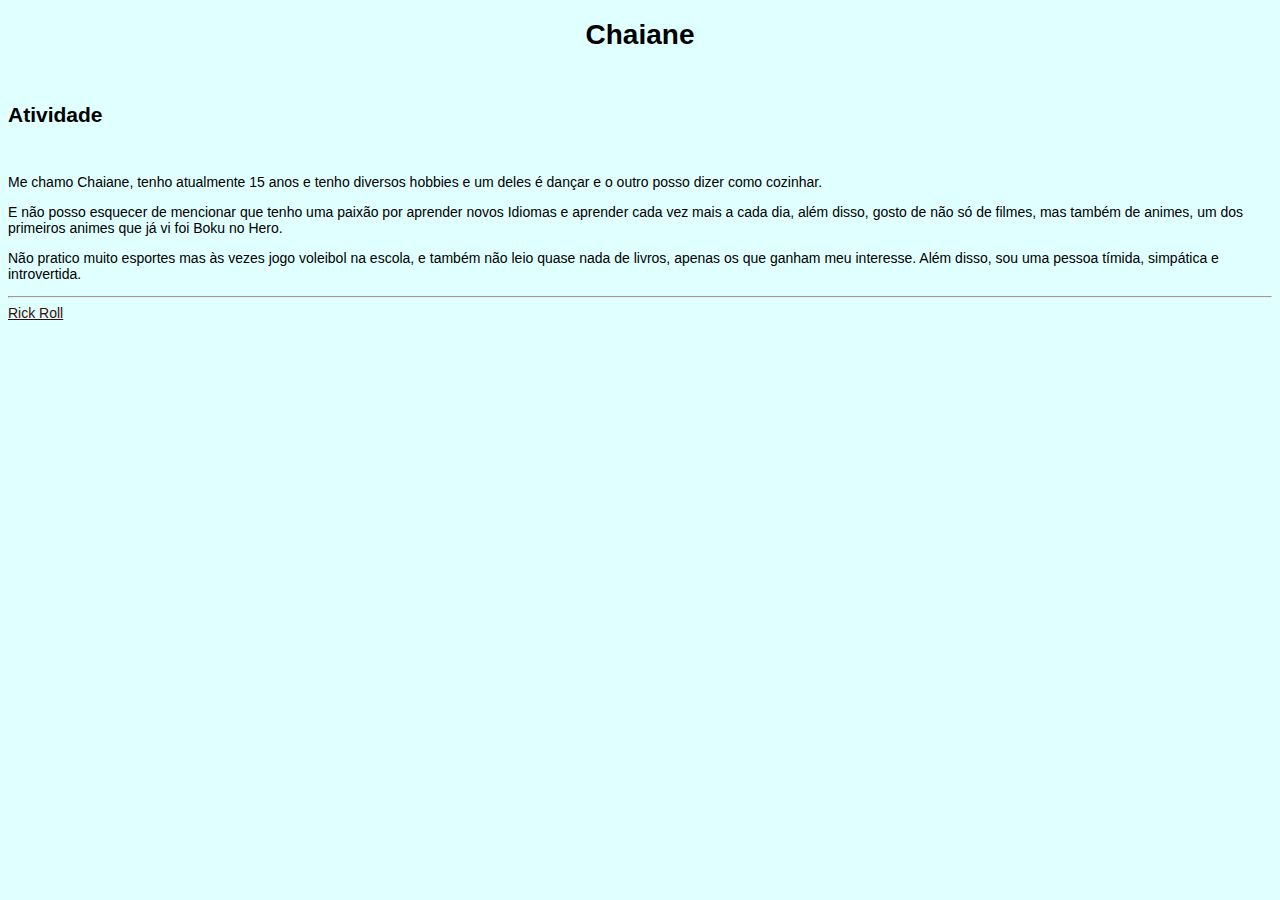
==== bio.html @ ad86b51a "atualização da pagina da bio" ====
<!doctype HTML>
<head>
<title>Bio</title>
<style>
/* Estilizando o corpo do site */
body {
    font-size: 14px;
    font-family: 'Roboto', sans-serif;
    background-color: #E0FFFF; /* Azul turquesa claro */
	margin: 2% 5;
}

/* Centralizando a tag H1 */
h1 {
    text-align: center;
}

a:hover{
 color:hotpink;
}

a:visited{
 color:indigo
}

a:link {
 color: rgb(58, 11, 11);
 
 
  </style>
</head>



<body>
<h1>Chaiane</h1>
<br>
<h2> Atividade</h2>
<br>
<p>Me chamo Chaiane, tenho atualmente 15 anos e tenho diversos hobbies e um deles é dançar e o outro posso dizer como cozinhar.</p>
<p>E não posso esquecer de mencionar que tenho uma paixão por aprender novos Idiomas e aprender cada vez mais a cada dia, além disso, gosto de não só de filmes, mas também de animes, um dos primeiros animes que já vi foi Boku no Hero.</p>
<p>Não pratico muito esportes mas às vezes jogo voleibol na escola, e também não leio quase nada de livros, apenas os que ganham meu interesse. Além disso, sou uma pessoa tímida, simpática e introvertida.</p>
<hr>
<a href="https://www.youtube.com/watch?v=dQw4w9WgXcQ" target="_blank">Rick Roll</a>
</body>
</html>
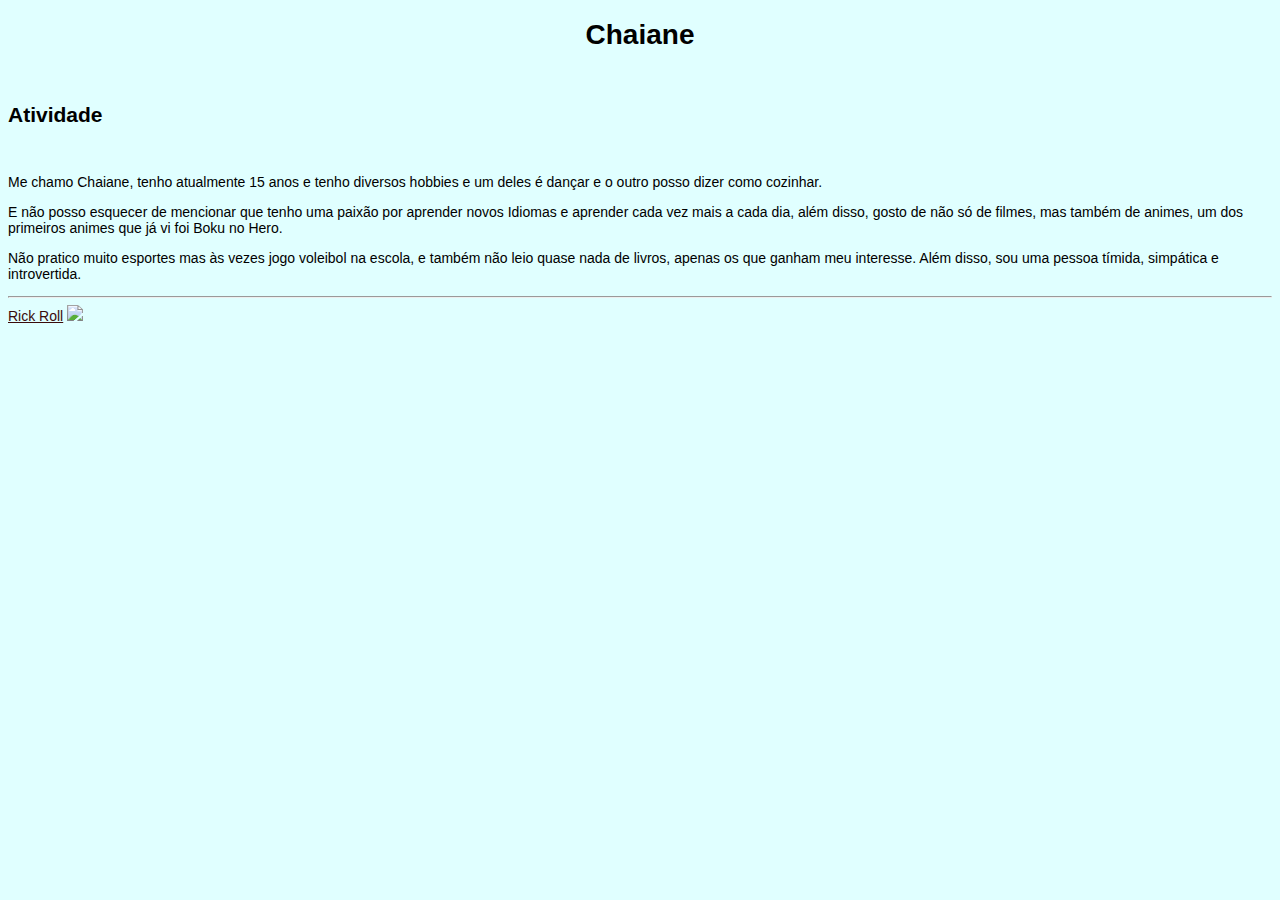
==== commit 2d9d4df9: "atualização do arquvo html" ====
--- a/bio.html
+++ b/bio.html
@@ -42,5 +42,6 @@
 <p>Não pratico muito esportes mas às vezes jogo voleibol na escola, e também não leio quase nada de livros, apenas os que ganham meu interesse. Além disso, sou uma pessoa tímida, simpática e introvertida.</p>
 <hr>
 <a href="https://www.youtube.com/watch?v=dQw4w9WgXcQ" target="_blank">Rick Roll</a>
+<img src="img/micro" >
 </body>
 </html>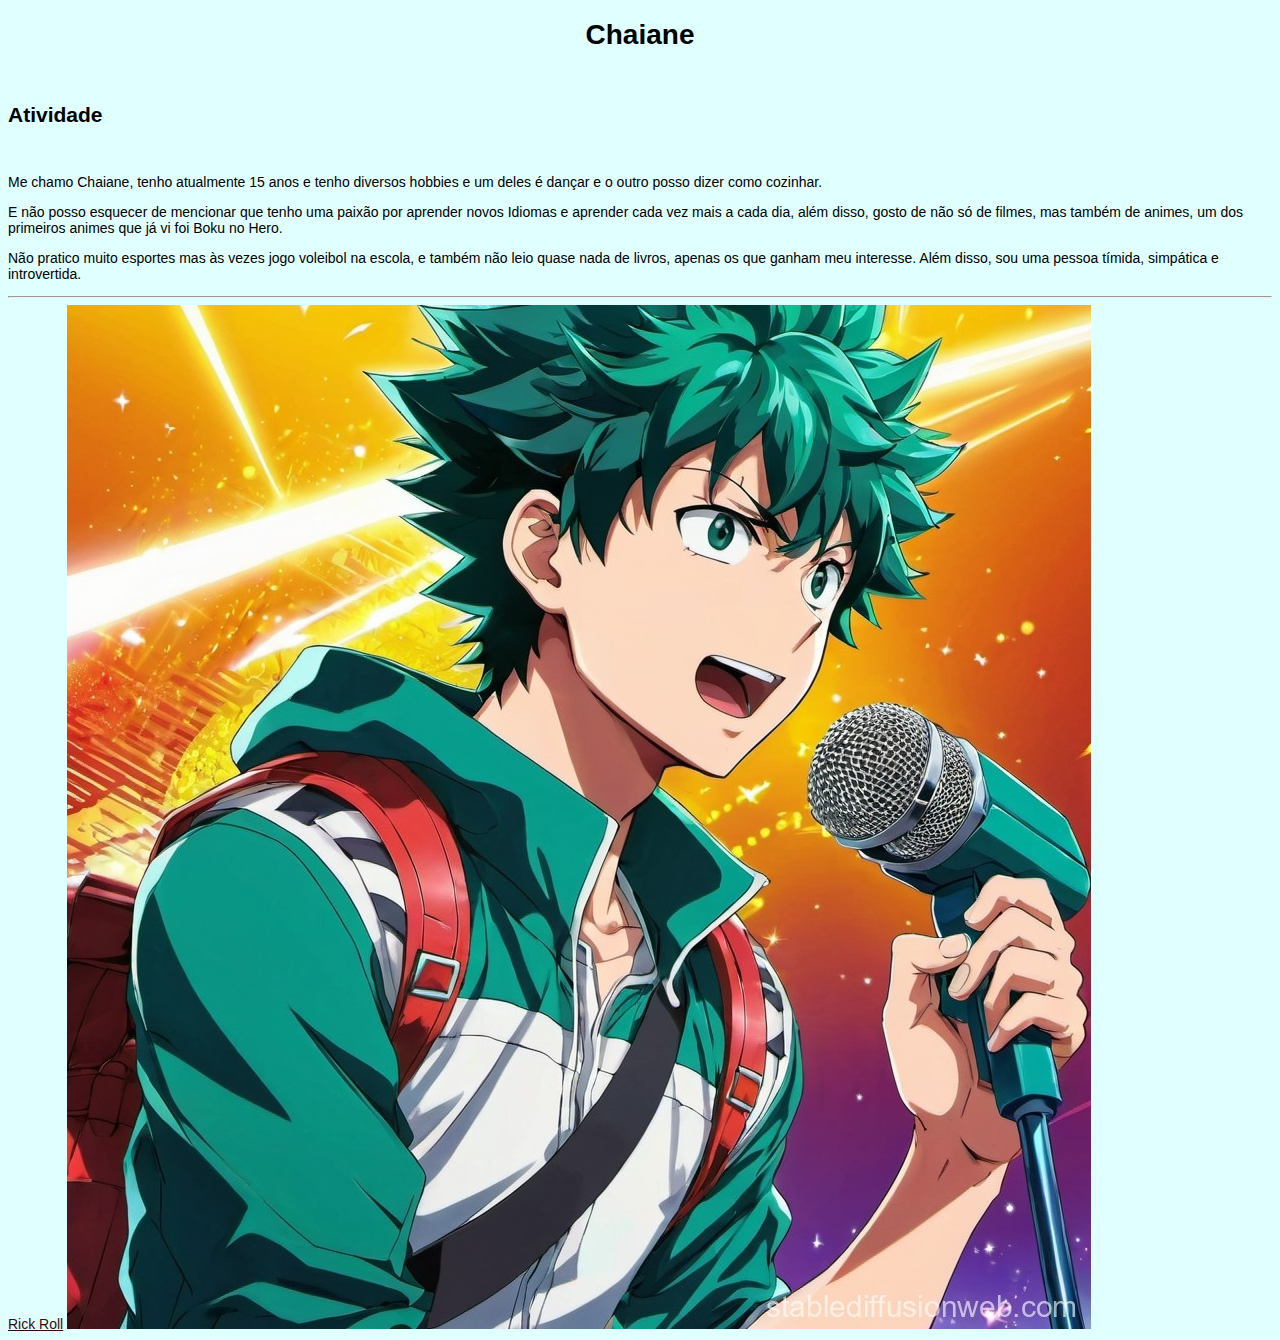
==== commit 6d409610: "atualização da imagem" ====
--- a/bio.html
+++ b/bio.html
@@ -42,6 +42,6 @@
 <p>Não pratico muito esportes mas às vezes jogo voleibol na escola, e também não leio quase nada de livros, apenas os que ganham meu interesse. Além disso, sou uma pessoa tímida, simpática e introvertida.</p>
 <hr>
 <a href="https://www.youtube.com/watch?v=dQw4w9WgXcQ" target="_blank">Rick Roll</a>
-<img src="img/micro" >
+<img src="img/micro.jpg" >
 </body>
 </html>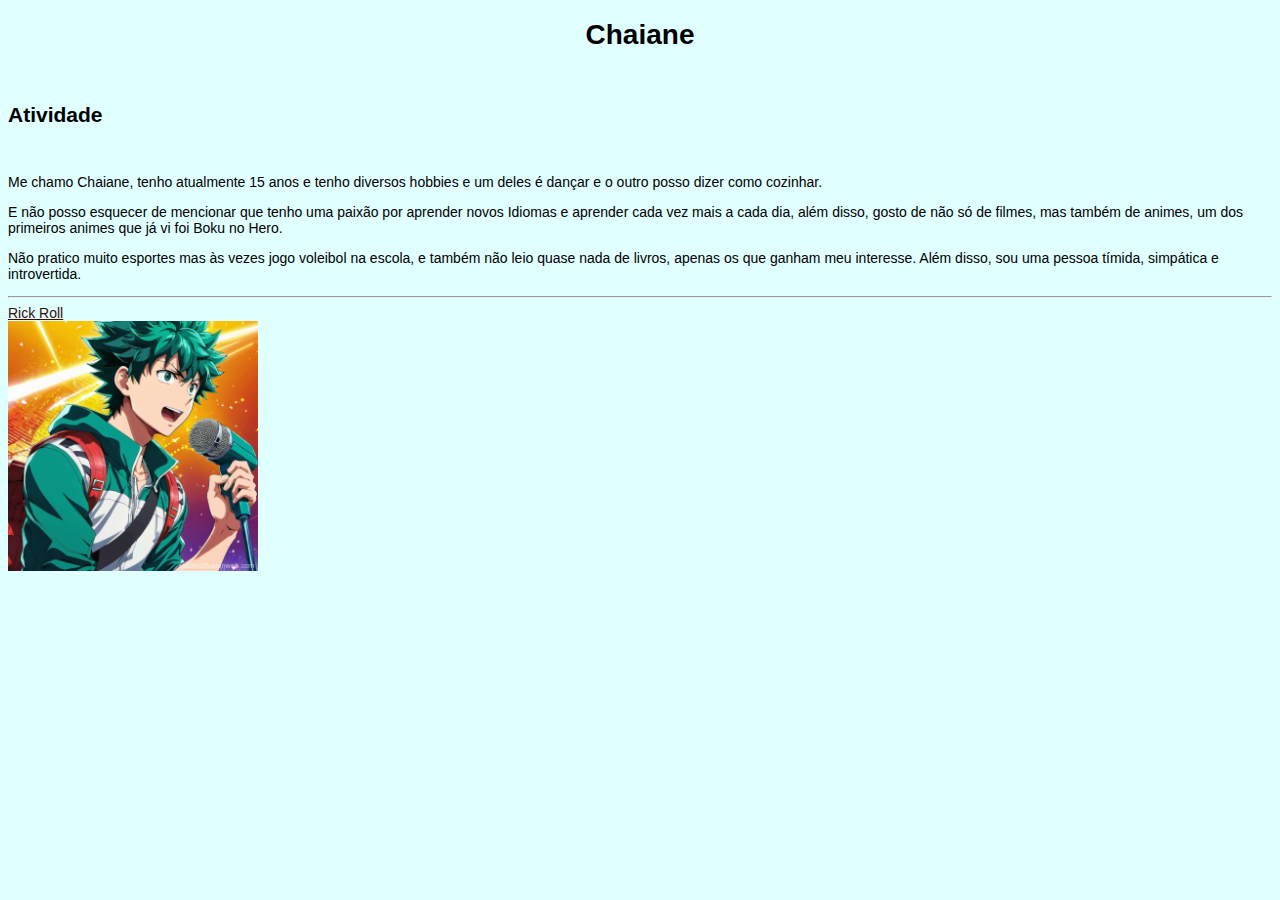
==== commit 26151a79: "atualização de largura" ====
--- a/bio.html
+++ b/bio.html
@@ -42,6 +42,7 @@
 <p>Não pratico muito esportes mas às vezes jogo voleibol na escola, e também não leio quase nada de livros, apenas os que ganham meu interesse. Além disso, sou uma pessoa tímida, simpática e introvertida.</p>
 <hr>
 <a href="https://www.youtube.com/watch?v=dQw4w9WgXcQ" target="_blank">Rick Roll</a>
-<img src="img/micro.jpg" >
+<br>
+<img src="img/micro.jpg" width="250px">
 </body>
 </html>